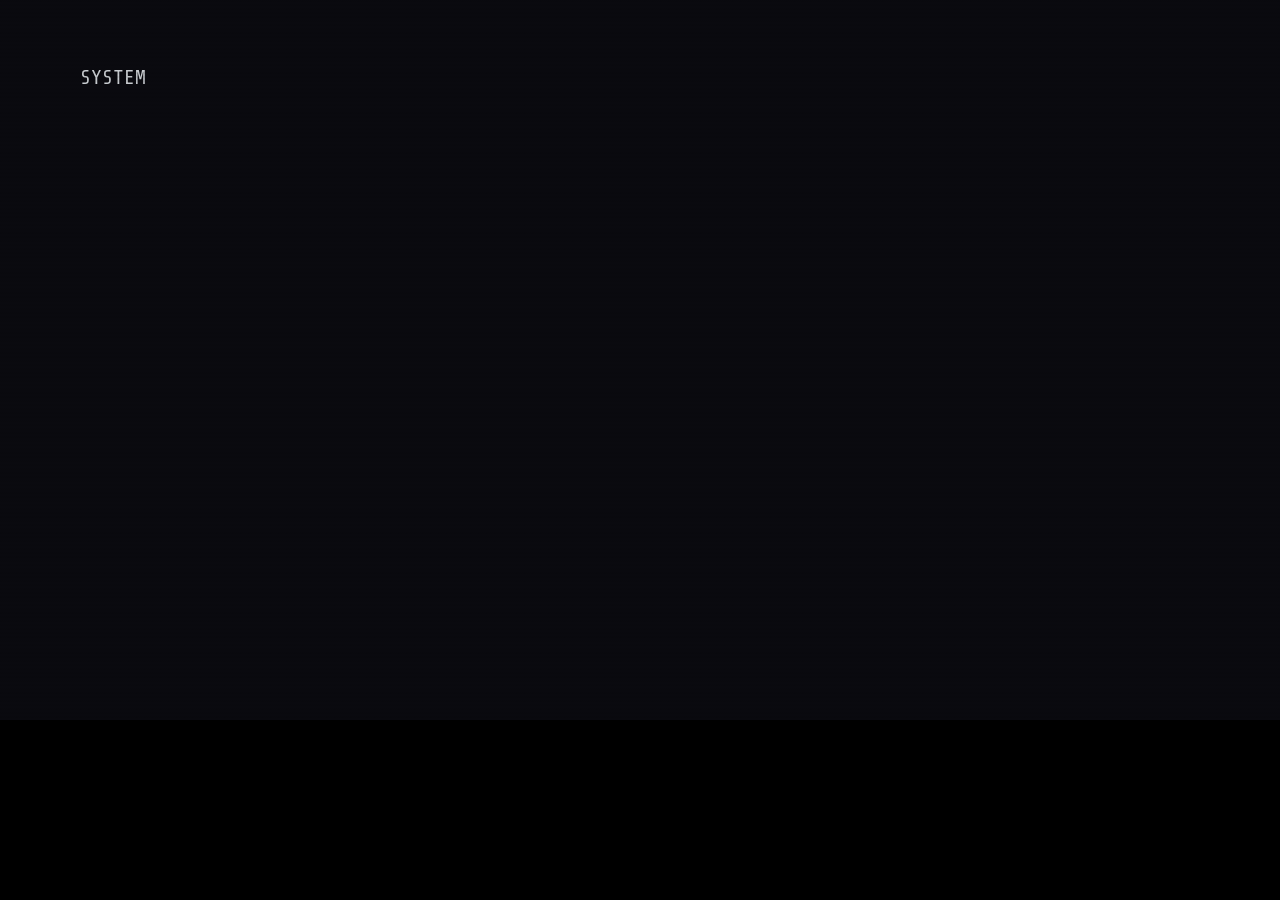
==== index.html @ 99700b4f "feat: implement SMOKING_PREVENTION.EXE interactive web application Build complete interactive smokin" ====
<!DOCTYPE html>
<html lang="ko">
<head>
    <meta charset="UTF-8">
    <meta name="viewport" content="width=device-width, initial-scale=1.0">
    <title>SMOKING_PREVENTION.EXE</title>
    <link rel="stylesheet" href="style.css">
</head>
<body>
    <div id="game-container">
        <div id="scanline"></div>

        <!-- BOOT SCENE -->
        <div id="scene-boot" class="scene">
            <div id="boot-log" class="terminal-text"></div>
        </div>

        <!-- TITLE SCENE -->
        <div id="scene-title" class="scene">
            <div id="title-content" class="center-content">
                <div id="title-main"></div>
                <div id="title-version"></div>
                <div id="title-prompt" class="blink-text"></div>
            </div>
        </div>

        <!-- INTRO SCENE -->
        <div id="scene-intro" class="scene">
            <div id="intro-hud" class="hud">
                <div class="hud-left">
                    <div class="hud-item">PLAYER: <span class="highlight">USER_01</span></div>
                    <div class="hud-item">STATUS: <span id="intro-status" class="status-normal">NORMAL</span></div>
                </div>
                <div class="hud-right">
                    <div class="hud-item">HEALTH</div>
                    <div class="progress-bar"><div id="intro-health" class="progress-fill" style="width:100%"></div><span class="progress-text">100%</span></div>
                </div>
            </div>
            <div id="intro-world" class="game-world">
                <div id="ground"></div>
                <div id="building-1" class="building"></div>
                <div id="building-2" class="building"></div>
                <div id="building-3" class="building"></div>
                <div id="player-character" class="character">
                    <div class="char-head"></div>
                    <div class="char-body"></div>
                    <div class="char-legs">
                        <div class="char-leg left"></div>
                        <div class="char-leg right"></div>
                    </div>
                </div>
            </div>
            <div id="intro-minimap" class="minimap">
                <div class="minimap-dot player-dot"></div>
                <div class="minimap-dot objective-dot"></div>
            </div>
        </div>

        <!-- ENCOUNTER SCENE -->
        <div id="scene-encounter" class="scene">
            <div id="encounter-hud" class="hud">
                <div class="hud-left">
                    <div class="hud-item">PLAYER: <span class="highlight">USER_01</span></div>
                    <div class="hud-item">STATUS: <span id="encounter-status" class="status-normal">NORMAL</span></div>
                </div>
                <div class="hud-right">
                    <div class="hud-item">HEALTH</div>
                    <div class="progress-bar"><div class="progress-fill" style="width:100%"></div><span class="progress-text">100%</span></div>
                </div>
            </div>
            <div id="encounter-world" class="game-world">
                <div id="ground-enc"></div>
                <div id="player-enc" class="character player-stopped">
                    <div class="char-head"></div>
                    <div class="char-body"></div>
                    <div class="char-legs">
                        <div class="char-leg left"></div>
                        <div class="char-leg right"></div>
                    </div>
                </div>
                <div id="npc-character" class="character npc">
                    <div class="char-head npc-head"></div>
                    <div class="char-body npc-body"></div>
                    <div class="char-legs">
                        <div class="char-leg left"></div>
                        <div class="char-leg right"></div>
                    </div>
                    <div id="npc-indicator" class="npc-indicator">!</div>
                </div>
            </div>
            <div id="dialogue-box" class="dialogue-box">
                <div class="dialogue-name">NPC</div>
                <div id="dialogue-text" class="dialogue-text"></div>
            </div>
        </div>

        <!-- CHOICE SCENE -->
        <div id="scene-choice" class="scene">
            <div id="choice-hud" class="hud">
                <div class="hud-left">
                    <div class="hud-item">PLAYER: <span class="highlight">USER_01</span></div>
                    <div class="hud-item">STATUS: <span class="status-normal">NORMAL</span></div>
                </div>
            </div>
            <div id="choice-content" class="center-content">
                <div id="choice-question" class="choice-question"></div>
                <div id="choice-options" class="choice-options">
                    <button id="choice-1" class="choice-btn" data-choice="1">[ 1 ] 거절한다</button>
                    <button id="choice-2" class="choice-btn" data-choice="2">[ 2 ] 받아본다</button>
                </div>
            </div>
        </div>

        <!-- BAD CHOICE SCENE -->
        <div id="scene-bad" class="scene">
            <div id="bad-hud" class="hud">
                <div class="hud-left">
                    <div class="hud-item">PLAYER: <span class="highlight">USER_01</span></div>
                    <div class="hud-item">STATUS: <span id="bad-status"></span></div>
                </div>
                <div class="hud-right">
                    <div class="stat-group">
                        <div class="hud-item">HEALTH</div>
                        <div class="progress-bar"><div id="bad-health" class="progress-fill" style="width:100%"></div><span id="bad-health-text" class="progress-text">100%</span></div>
                    </div>
                    <div class="stat-group">
                        <div class="hud-item">STAMINA</div>
                        <div class="progress-bar"><div id="bad-stamina" class="progress-fill" style="width:100%"></div><span id="bad-stamina-text" class="progress-text">100%</span></div>
                    </div>
                    <div class="stat-group">
                        <div class="hud-item">FOCUS</div>
                        <div class="progress-bar"><div id="bad-focus" class="progress-fill" style="width:100%"></div><span id="bad-focus-text" class="progress-text">100%</span></div>
                    </div>
                </div>
            </div>
            <div id="bad-content" class="center-content">
                <div id="bad-message"></div>
            </div>
        </div>

        <!-- ERROR SCENE -->
        <div id="scene-error" class="scene">
            <div id="error-content">
                <div id="error-messages"></div>
            </div>
        </div>

        <!-- GAME OVER SCENE -->
        <div id="scene-gameover" class="scene">
            <div id="gameover-content" class="center-content">
                <div id="gameover-title"></div>
                <div id="gameover-prompt"></div>
                <div id="gameover-options" class="choice-options">
                    <button id="restart-yes" class="choice-btn">[ YES ]</button>
                    <button id="restart-no" class="choice-btn">[ NO ]</button>
                </div>
            </div>
        </div>

        <!-- RESTART SCENE -->
        <div id="scene-restart" class="scene">
            <div id="restart-log" class="terminal-text"></div>
        </div>

        <!-- SECOND ENCOUNTER SCENE (reuses encounter layout) -->
        <div id="scene-encounter2" class="scene">
            <div id="encounter2-hud" class="hud">
                <div class="hud-left">
                    <div class="hud-item">PLAYER: <span class="highlight">USER_01</span></div>
                    <div class="hud-item">STATUS: <span class="status-normal">NORMAL</span></div>
                </div>
                <div class="hud-right">
                    <div class="hud-item">HEALTH</div>
                    <div class="progress-bar"><div class="progress-fill" style="width:100%"></div><span class="progress-text">100%</span></div>
                </div>
            </div>
            <div class="game-world">
                <div id="ground-enc2"></div>
                <div class="character player-stopped">
                    <div class="char-head"></div>
                    <div class="char-body"></div>
                    <div class="char-legs">
                        <div class="char-leg left"></div>
                        <div class="char-leg right"></div>
                    </div>
                </div>
                <div class="character npc">
                    <div class="char-head npc-head"></div>
                    <div class="char-body npc-body"></div>
                    <div class="char-legs">
                        <div class="char-leg left"></div>
                        <div class="char-leg right"></div>
                    </div>
                    <div class="npc-indicator">!</div>
                </div>
            </div>
            <div id="dialogue-box-2" class="dialogue-box">
                <div class="dialogue-name">NPC</div>
                <div id="dialogue-text-2" class="dialogue-text"></div>
            </div>
        </div>

        <!-- SECOND CHOICE SCENE -->
        <div id="scene-choice2" class="scene">
            <div class="hud">
                <div class="hud-left">
                    <div class="hud-item">PLAYER: <span class="highlight">USER_01</span></div>
                    <div class="hud-item">STATUS: <span class="status-normal">NORMAL</span></div>
                </div>
            </div>
            <div class="center-content">
                <div id="choice2-question" class="choice-question"></div>
                <div id="choice2-options" class="choice-options">
                    <button id="choice2-1" class="choice-btn" data-choice="1">[ 1 ] 거절한다</button>
                    <button id="choice2-2" class="choice-btn" data-choice="2">[ 2 ] 받아본다</button>
                </div>
            </div>
        </div>

        <!-- GOOD CHOICE SCENE -->
        <div id="scene-good" class="scene">
            <div id="good-hud" class="hud">
                <div class="hud-left">
                    <div class="hud-item">PLAYER: <span class="highlight">USER_01</span></div>
                    <div class="hud-item">STATUS: <span id="good-status" class="status-normal"></span></div>
                </div>
                <div class="hud-right">
                    <div class="stat-group">
                        <div class="hud-item">HEALTH</div>
                        <div class="progress-bar"><div id="good-health" class="progress-fill" style="width:100%"></div><span class="progress-text">100%</span></div>
                    </div>
                    <div class="stat-group">
                        <div class="hud-item">STAMINA</div>
                        <div class="progress-bar"><div id="good-stamina" class="progress-fill" style="width:100%"></div><span class="progress-text">100%</span></div>
                    </div>
                    <div class="stat-group">
                        <div class="hud-item">FOCUS</div>
                        <div class="progress-bar"><div id="good-focus" class="progress-fill" style="width:100%"></div><span class="progress-text">100%</span></div>
                    </div>
                </div>
            </div>
            <div id="good-content" class="center-content">
                <div id="good-message"></div>
            </div>
        </div>

        <!-- NORMAL SCENE -->
        <div id="scene-normal" class="scene">
            <div class="hud">
                <div class="hud-left">
                    <div class="hud-item">PLAYER: <span class="highlight">USER_01</span></div>
                    <div class="hud-item">STATUS: <span class="status-normal">NORMAL</span></div>
                </div>
                <div class="hud-right">
                    <div class="hud-item">HEALTH</div>
                    <div class="progress-bar"><div class="progress-fill" style="width:100%"></div><span class="progress-text">100%</span></div>
                </div>
            </div>
            <div id="normal-world" class="game-world">
                <div id="ground-normal"></div>
                <div class="building" style="left:15%; height:200px;"></div>
                <div class="building" style="left:55%; height:160px;"></div>
                <div class="building" style="left:80%; height:220px;"></div>
                <div class="character walking">
                    <div class="char-head"></div>
                    <div class="char-body"></div>
                    <div class="char-legs">
                        <div class="char-leg left"></div>
                        <div class="char-leg right"></div>
                    </div>
                </div>
            </div>
            <div id="normal-system" class="system-status-display">
                <span>SYSTEM STATUS</span>
                <span class="status-normal">NORMAL</span>
            </div>
        </div>

        <!-- FINAL MESSAGE SCENE -->
        <div id="scene-final" class="scene">
            <div id="final-content" class="center-content">
                <div id="final-msg-1" class="final-message"></div>
                <div id="final-msg-2" class="final-message"></div>
            </div>
        </div>

        <!-- END CARD SCENE -->
        <div id="scene-end" class="scene">
            <div id="end-content" class="center-content">
                <div id="end-title"></div>
                <div id="end-label"></div>
            </div>
        </div>
    </div>

    <script src="game.js"></script>
</body>
</html>
---- style.css ----
@import url('https://fonts.googleapis.com/css2?family=Share+Tech+Mono&family=Noto+Sans+KR:wght@400;700&display=swap');

* {
    margin: 0;
    padding: 0;
    box-sizing: border-box;
}

:root {
    --bg: #0a0a0f;
    --text: #c8ccd0;
    --text-dim: #5a5e66;
    --highlight: #e0e4e8;
    --accent: #4a9eff;
    --warning: #ff6b35;
    --error: #ff2244;
    --success: #22cc66;
    --mono: 'Share Tech Mono', 'Courier New', monospace;
    --sans: 'Noto Sans KR', 'Arial', sans-serif;
}

html, body {
    width: 100%;
    height: 100%;
    overflow: hidden;
    background: #000;
    font-family: var(--mono);
    color: var(--text);
}

#game-container {
    position: relative;
    width: 100vw;
    height: 100vh;
    max-width: 1920px;
    max-height: 1080px;
    margin: 0 auto;
    background: var(--bg);
    overflow: hidden;
    aspect-ratio: 16/9;
}

@media (min-aspect-ratio: 16/9) {
    #game-container {
        height: 100vh;
        width: calc(100vh * 16 / 9);
    }
}

@media (max-aspect-ratio: 16/9) {
    #game-container {
        width: 100vw;
        height: calc(100vw * 9 / 16);
    }
}

#scanline {
    position: absolute;
    top: 0;
    left: 0;
    width: 100%;
    height: 100%;
    background: repeating-linear-gradient(
        0deg,
        transparent,
        transparent 2px,
        rgba(0, 0, 0, 0.05) 2px,
        rgba(0, 0, 0, 0.05) 4px
    );
    pointer-events: none;
    z-index: 100;
}

.scene {
    position: absolute;
    top: 0;
    left: 0;
    width: 100%;
    height: 100%;
    display: none;
    background: var(--bg);
}

.scene.active {
    display: flex;
    flex-direction: column;
}

/* ===== TERMINAL TEXT ===== */

.terminal-text {
    padding: 60px 80px;
    font-size: 20px;
    line-height: 1.8;
    white-space: pre-wrap;
}

.terminal-text .line {
    opacity: 0;
    animation: fadeInLine 0.3s ease forwards;
}

@keyframes fadeInLine {
    from { opacity: 0; transform: translateY(4px); }
    to { opacity: 1; transform: translateY(0); }
}

.cursor {
    display: inline-block;
    width: 10px;
    height: 20px;
    background: var(--text);
    animation: blink 0.6s step-end infinite;
    vertical-align: middle;
    margin-left: 2px;
}

@keyframes blink {
    0%, 100% { opacity: 1; }
    50% { opacity: 0; }
}

/* ===== PROGRESS BAR (boot) ===== */

.boot-progress {
    display: inline-block;
    color: var(--accent);
    letter-spacing: 1px;
}

/* ===== CENTER CONTENT ===== */

.center-content {
    flex: 1;
    display: flex;
    flex-direction: column;
    align-items: center;
    justify-content: center;
    text-align: center;
    padding: 40px;
}

/* ===== TITLE SCENE ===== */

#title-main {
    font-size: 72px;
    font-weight: bold;
    letter-spacing: 8px;
    line-height: 1.2;
    color: var(--highlight);
    text-shadow: 0 0 30px rgba(74, 158, 255, 0.3);
}

#title-version {
    font-size: 18px;
    color: var(--text-dim);
    margin-top: 24px;
    letter-spacing: 4px;
    opacity: 0;
}

#title-prompt {
    font-size: 22px;
    margin-top: 60px;
    color: var(--text);
    letter-spacing: 3px;
    opacity: 0;
}

.blink-text {
    animation: blinkText 1.2s step-end infinite;
}

@keyframes blinkText {
    0%, 100% { opacity: 1; }
    50% { opacity: 0; }
}

/* ===== HUD ===== */

.hud {
    display: flex;
    justify-content: space-between;
    align-items: flex-start;
    padding: 24px 40px;
    font-size: 16px;
    letter-spacing: 2px;
    border-bottom: 1px solid rgba(200, 204, 208, 0.1);
    z-index: 10;
}

.hud-left {
    display: flex;
    flex-direction: column;
    gap: 8px;
}

.hud-right {
    display: flex;
    flex-direction: column;
    gap: 8px;
    align-items: flex-end;
}

.hud-item {
    font-size: 14px;
    color: var(--text-dim);
}

.highlight {
    color: var(--highlight);
}

.status-normal {
    color: var(--success);
}

.status-unstable {
    color: var(--warning);
}

.status-critical {
    color: var(--error);
}

/* ===== PROGRESS BARS ===== */

.progress-bar {
    width: 200px;
    height: 16px;
    background: rgba(200, 204, 208, 0.1);
    border: 1px solid rgba(200, 204, 208, 0.2);
    position: relative;
    display: flex;
    align-items: center;
}

.progress-fill {
    height: 100%;
    background: var(--success);
    transition: width 1.5s ease, background 0.5s ease;
}

.progress-fill.warning {
    background: var(--warning);
}

.progress-fill.critical {
    background: var(--error);
}

.progress-text {
    position: absolute;
    right: 8px;
    font-size: 11px;
    color: var(--highlight);
    letter-spacing: 1px;
}

.stat-group {
    margin-bottom: 4px;
}

/* ===== GAME WORLD ===== */

.game-world {
    flex: 1;
    position: relative;
    overflow: hidden;
    background: linear-gradient(180deg, #0d1117 0%, #161b22 60%, #1a2030 100%);
}

#ground, #ground-enc, #ground-enc2, #ground-normal {
    position: absolute;
    bottom: 0;
    left: 0;
    width: 100%;
    height: 120px;
    background: linear-gradient(180deg, #1a2233 0%, #141c28 100%);
    border-top: 2px solid rgba(74, 158, 255, 0.15);
}

.building {
    position: absolute;
    bottom: 120px;
    width: 120px;
    height: 180px;
    background: #12161e;
    border: 1px solid rgba(74, 158, 255, 0.1);
}

#building-1 { left: 10%; height: 200px; }
#building-2 { left: 40%; height: 150px; width: 160px; }
#building-3 { left: 75%; height: 240px; width: 100px; }

.building::before {
    content: '';
    position: absolute;
    top: 20px;
    left: 15px;
    width: 20px;
    height: 14px;
    background: rgba(74, 158, 255, 0.15);
    box-shadow:
        30px 0 0 rgba(74, 158, 255, 0.1),
        0 30px 0 rgba(74, 158, 255, 0.08),
        30px 30px 0 rgba(74, 158, 255, 0.12),
        0 60px 0 rgba(74, 158, 255, 0.06),
        30px 60px 0 rgba(74, 158, 255, 0.1);
}

/* ===== CHARACTER ===== */

.character {
    position: absolute;
    bottom: 130px;
    display: flex;
    flex-direction: column;
    align-items: center;
}

#player-character {
    left: 15%;
    z-index: 5;
}

#player-enc, .player-stopped {
    left: 35%;
    z-index: 5;
}

.char-head {
    width: 20px;
    height: 20px;
    background: var(--accent);
    border-radius: 4px;
}

.char-body {
    width: 16px;
    height: 24px;
    background: var(--accent);
    margin-top: 2px;
    border-radius: 2px;
}

.char-legs {
    display: flex;
    gap: 4px;
    margin-top: 2px;
}

.char-leg {
    width: 6px;
    height: 16px;
    background: var(--accent);
    border-radius: 1px;
}

.npc {
    left: 55%;
    z-index: 5;
}

.npc-head {
    background: var(--warning) !important;
}

.npc-body {
    background: var(--warning) !important;
}

.npc .char-leg {
    background: var(--warning);
}

.npc-indicator {
    position: absolute;
    top: -30px;
    left: 50%;
    transform: translateX(-50%);
    font-size: 24px;
    color: var(--warning);
    font-weight: bold;
    animation: bounce 0.8s ease infinite;
}

@keyframes bounce {
    0%, 100% { transform: translateX(-50%) translateY(0); }
    50% { transform: translateX(-50%) translateY(-8px); }
}

.walking {
    animation: walk 0.6s step-end infinite;
}

@keyframes walk {
    0%, 100% { transform: translateY(0); }
    25% { transform: translateY(-3px); }
    75% { transform: translateY(-3px); }
}

.walking .char-leg.left {
    animation: legMove 0.4s ease infinite alternate;
}

.walking .char-leg.right {
    animation: legMove 0.4s ease infinite alternate-reverse;
}

@keyframes legMove {
    0% { transform: rotate(-15deg); }
    100% { transform: rotate(15deg); }
}

/* ===== MINIMAP ===== */

.minimap {
    position: absolute;
    bottom: 30px;
    right: 40px;
    width: 120px;
    height: 80px;
    border: 1px solid rgba(74, 158, 255, 0.2);
    background: rgba(10, 10, 15, 0.8);
    z-index: 10;
}

.minimap-dot {
    position: absolute;
    width: 6px;
    height: 6px;
    border-radius: 50%;
}

.player-dot {
    background: var(--accent);
    bottom: 20px;
    left: 20px;
    animation: moveDot 4s ease-in-out infinite;
}

@keyframes moveDot {
    0% { left: 20px; }
    100% { left: 80px; }
}

.objective-dot {
    background: var(--warning);
    bottom: 20px;
    right: 20px;
    animation: pulseDot 1.5s ease infinite;
}

@keyframes pulseDot {
    0%, 100% { opacity: 1; transform: scale(1); }
    50% { opacity: 0.5; transform: scale(1.5); }
}

/* ===== DIALOGUE ===== */

.dialogue-box {
    position: absolute;
    bottom: 30px;
    left: 50%;
    transform: translateX(-50%);
    width: 70%;
    background: rgba(10, 10, 15, 0.92);
    border: 1px solid rgba(200, 204, 208, 0.2);
    padding: 24px 32px;
    font-size: 20px;
    z-index: 20;
    opacity: 0;
    transition: opacity 0.4s ease;
}

.dialogue-box.visible {
    opacity: 1;
}

.dialogue-name {
    font-size: 14px;
    color: var(--warning);
    margin-bottom: 10px;
    letter-spacing: 3px;
}

.dialogue-text {
    color: var(--highlight);
    line-height: 1.6;
    min-height: 28px;
}

/* ===== CHOICE ===== */

.choice-question {
    font-size: 32px;
    color: var(--highlight);
    margin-bottom: 50px;
    letter-spacing: 4px;
    opacity: 0;
}

.choice-options {
    display: flex;
    gap: 40px;
    opacity: 0;
}

.choice-btn {
    font-family: var(--mono);
    font-size: 22px;
    color: var(--text);
    background: transparent;
    border: 1px solid rgba(200, 204, 208, 0.3);
    padding: 16px 40px;
    cursor: pointer;
    letter-spacing: 2px;
    transition: all 0.3s ease;
}

.choice-btn:hover {
    border-color: var(--accent);
    color: var(--highlight);
    background: rgba(74, 158, 255, 0.08);
    box-shadow: 0 0 20px rgba(74, 158, 255, 0.1);
}

.choice-btn.selected {
    border-color: var(--accent);
    color: var(--accent);
    background: rgba(74, 158, 255, 0.15);
    box-shadow: 0 0 30px rgba(74, 158, 255, 0.2);
}

/* ===== BAD RESULT ===== */

#bad-message {
    font-size: 28px;
    letter-spacing: 4px;
    color: var(--warning);
}

/* ===== ERROR SCENE ===== */

#error-content {
    position: relative;
    width: 100%;
    height: 100%;
    background: var(--bg);
    overflow: hidden;
}

#error-messages {
    padding: 60px;
    font-size: 20px;
}

.error-line {
    margin-bottom: 12px;
    opacity: 0;
    animation: fadeInLine 0.2s ease forwards;
}

.error-line.warning {
    color: var(--warning);
}

.error-line.error {
    color: var(--error);
}

.error-line.critical {
    color: var(--error);
    font-size: 28px;
    font-weight: bold;
    letter-spacing: 3px;
}

/* ===== GLITCH ===== */

.glitch {
    animation: glitch 0.15s ease infinite;
}

@keyframes glitch {
    0% { transform: translate(0); filter: none; }
    20% { transform: translate(-3px, 2px); filter: hue-rotate(90deg); }
    40% { transform: translate(3px, -2px); clip-path: inset(20% 0 40% 0); }
    60% { transform: translate(-2px, -1px); filter: hue-rotate(-60deg); }
    80% { transform: translate(2px, 3px); clip-path: inset(60% 0 10% 0); }
    100% { transform: translate(0); filter: none; }
}

.screen-shake {
    animation: shake 0.3s ease;
}

@keyframes shake {
    0%, 100% { transform: translate(0); }
    10% { transform: translate(-8px, 4px); }
    20% { transform: translate(6px, -6px); }
    30% { transform: translate(-4px, 2px); }
    40% { transform: translate(8px, -4px); }
    50% { transform: translate(-6px, 6px); }
    60% { transform: translate(4px, -2px); }
    70% { transform: translate(-2px, 4px); }
    80% { transform: translate(6px, -6px); }
    90% { transform: translate(-4px, 2px); }
}

.screen-flash {
    animation: flash 0.15s ease;
}

@keyframes flash {
    0% { background: var(--bg); }
    50% { background: rgba(255, 34, 68, 0.15); }
    100% { background: var(--bg); }
}

.noise-overlay {
    position: absolute;
    top: 0;
    left: 0;
    width: 100%;
    height: 100%;
    background-image: url("data:image/svg+xml,%3Csvg viewBox='0 0 256 256' xmlns='http://www.w3.org/2000/svg'%3E%3Cfilter id='noise'%3E%3CfeTurbulence type='fractalNoise' baseFrequency='0.9' numOctaves='4' stitchTiles='stitch'/%3E%3C/filter%3E%3Crect width='100%25' height='100%25' filter='url(%23noise)' opacity='0.08'/%3E%3C/svg%3E");
    pointer-events: none;
    z-index: 50;
    opacity: 0;
    transition: opacity 0.3s;
}

.noise-overlay.visible {
    opacity: 1;
}

/* ===== GAME OVER ===== */

#gameover-title {
    font-size: 64px;
    color: var(--error);
    letter-spacing: 12px;
    text-shadow: 0 0 40px rgba(255, 34, 68, 0.4);
    opacity: 0;
}

#gameover-prompt {
    font-size: 24px;
    color: var(--text);
    margin-top: 40px;
    letter-spacing: 4px;
    opacity: 0;
}

#gameover-options {
    margin-top: 30px;
}

#gameover-options .choice-btn {
    font-size: 20px;
}

/* ===== GOOD RESULT ===== */

#good-message {
    font-size: 28px;
    letter-spacing: 4px;
    color: var(--success);
}

/* ===== SYSTEM STATUS DISPLAY ===== */

.system-status-display {
    position: absolute;
    bottom: 30px;
    left: 50%;
    transform: translateX(-50%);
    display: flex;
    gap: 16px;
    font-size: 16px;
    letter-spacing: 3px;
    padding: 12px 32px;
    border: 1px solid rgba(34, 204, 102, 0.2);
    background: rgba(10, 10, 15, 0.8);
    z-index: 10;
}

/* ===== FINAL MESSAGE ===== */

#scene-final {
    background: #000;
}

.final-message {
    font-family: var(--sans);
    font-size: 36px;
    color: var(--highlight);
    line-height: 1.8;
    opacity: 0;
    letter-spacing: 2px;
}

/* ===== END CARD ===== */

#scene-end {
    background: #000;
}

#end-title {
    font-size: 32px;
    color: var(--text-dim);
    letter-spacing: 6px;
    opacity: 0;
}

#end-label {
    font-size: 48px;
    color: var(--highlight);
    letter-spacing: 8px;
    margin-top: 20px;
    opacity: 0;
}

/* ===== FADE TRANSITIONS ===== */

.fade-in {
    animation: fadeIn 0.8s ease forwards;
}

.fade-out {
    animation: fadeOut 0.8s ease forwards;
}

.fade-in-slow {
    animation: fadeIn 2s ease forwards;
}

.fade-out-slow {
    animation: fadeOut 2s ease forwards;
}

@keyframes fadeIn {
    from { opacity: 0; }
    to { opacity: 1; }
}

@keyframes fadeOut {
    from { opacity: 1; }
    to { opacity: 0; }
}

/* ===== TYPING CURSOR ===== */

.typing-cursor::after {
    content: '█';
    animation: blink 0.6s step-end infinite;
    color: var(--text);
}

/* ===== ERROR POPUP ===== */

.error-popup {
    position: absolute;
    background: rgba(20, 10, 15, 0.95);
    border: 1px solid var(--error);
    padding: 16px 24px;
    font-size: 14px;
    color: var(--error);
    letter-spacing: 1px;
    z-index: 30;
    animation: popIn 0.2s ease;
}

@keyframes popIn {
    from { transform: scale(0.8); opacity: 0; }
    to { transform: scale(1); opacity: 1; }
}

/* ===== DISTORTED TEXT ===== */

.text-distort {
    animation: textDistort 0.3s ease infinite;
}

@keyframes textDistort {
    0% { letter-spacing: 2px; }
    25% { letter-spacing: 6px; transform: skewX(-2deg); }
    50% { letter-spacing: 1px; transform: skewX(1deg); }
    75% { letter-spacing: 4px; transform: skewX(-1deg); }
    100% { letter-spacing: 2px; }
}

/* ===== FULLSCREEN OVERLAY ===== */

.fullscreen-black {
    position: absolute;
    top: 0;
    left: 0;
    width: 100%;
    height: 100%;
    background: #000;
    z-index: 90;
    pointer-events: none;
}
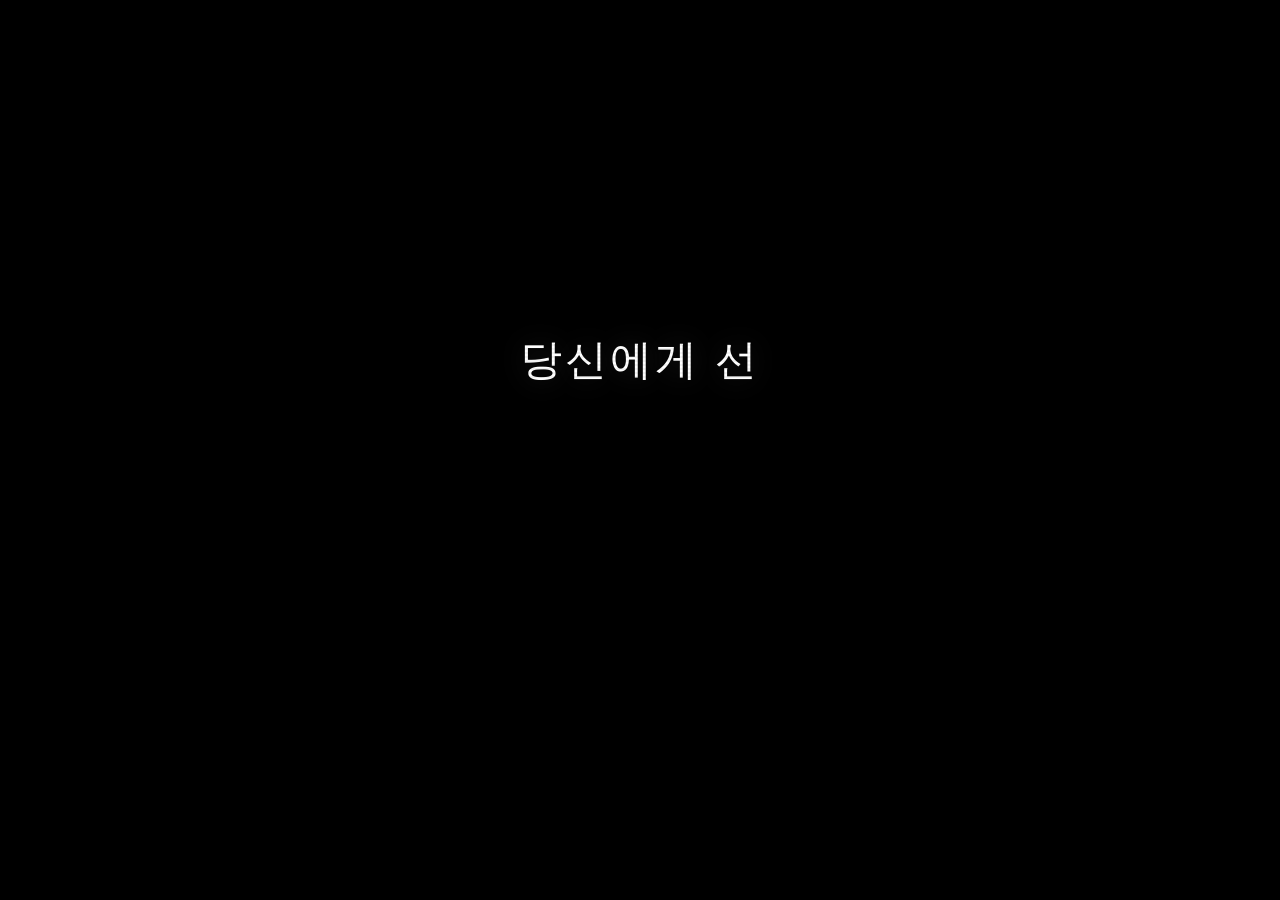
==== commit dc559a98: "Compress game to ~1:15 for UCC competition per feedback - Add hook scene: "당신에게 선택권이 주어진다면?" (0-5s) " ====
--- a/index.html
+++ b/index.html
@@ -10,50 +10,16 @@
     <div id="game-container">
         <div id="scanline"></div>
 
+        <!-- HOOK SCENE -->
+        <div id="scene-hook" class="scene">
+            <div id="hook-content" class="center-content">
+                <div id="hook-text" class="hook-text"></div>
+            </div>
+        </div>
+
         <!-- BOOT SCENE -->
         <div id="scene-boot" class="scene">
             <div id="boot-log" class="terminal-text"></div>
-        </div>
-
-        <!-- TITLE SCENE -->
-        <div id="scene-title" class="scene">
-            <div id="title-content" class="center-content">
-                <div id="title-main"></div>
-                <div id="title-version"></div>
-                <div id="title-prompt" class="blink-text"></div>
-            </div>
-        </div>
-
-        <!-- INTRO SCENE -->
-        <div id="scene-intro" class="scene">
-            <div id="intro-hud" class="hud">
-                <div class="hud-left">
-                    <div class="hud-item">PLAYER: <span class="highlight">USER_01</span></div>
-                    <div class="hud-item">STATUS: <span id="intro-status" class="status-normal">NORMAL</span></div>
-                </div>
-                <div class="hud-right">
-                    <div class="hud-item">HEALTH</div>
-                    <div class="progress-bar"><div id="intro-health" class="progress-fill" style="width:100%"></div><span class="progress-text">100%</span></div>
-                </div>
-            </div>
-            <div id="intro-world" class="game-world">
-                <div id="ground"></div>
-                <div id="building-1" class="building"></div>
-                <div id="building-2" class="building"></div>
-                <div id="building-3" class="building"></div>
-                <div id="player-character" class="character">
-                    <div class="char-head"></div>
-                    <div class="char-body"></div>
-                    <div class="char-legs">
-                        <div class="char-leg left"></div>
-                        <div class="char-leg right"></div>
-                    </div>
-                </div>
-            </div>
-            <div id="intro-minimap" class="minimap">
-                <div class="minimap-dot player-dot"></div>
-                <div class="minimap-dot objective-dot"></div>
-            </div>
         </div>
 
         <!-- ENCOUNTER SCENE -->
@@ -62,6 +28,9 @@
                 <div class="hud-left">
                     <div class="hud-item">PLAYER: <span class="highlight">USER_01</span></div>
                     <div class="hud-item">STATUS: <span id="encounter-status" class="status-normal">NORMAL</span></div>
+                </div>
+                <div class="hud-center">
+                    <div class="location-label">학교 뒤편</div>
                 </div>
                 <div class="hud-right">
                     <div class="hud-item">HEALTH</div>
@@ -87,7 +56,9 @@
                     </div>
                     <div id="npc-indicator" class="npc-indicator">!</div>
                 </div>
+                <div id="smoke-particles" class="smoke-particles"></div>
             </div>
+            <div id="system-alert" class="system-alert"></div>
             <div id="dialogue-box" class="dialogue-box">
                 <div class="dialogue-name">NPC</div>
                 <div id="dialogue-text" class="dialogue-text"></div>
@@ -101,8 +72,12 @@
                     <div class="hud-item">PLAYER: <span class="highlight">USER_01</span></div>
                     <div class="hud-item">STATUS: <span class="status-normal">NORMAL</span></div>
                 </div>
+                <div class="hud-center">
+                    <div class="alert-badge">⚠ 흡연 권유 감지</div>
+                </div>
             </div>
             <div id="choice-content" class="center-content">
+                <div id="choice-context" class="choice-context"></div>
                 <div id="choice-question" class="choice-question"></div>
                 <div id="choice-options" class="choice-options">
                     <button id="choice-1" class="choice-btn" data-choice="1">[ 1 ] 거절한다</button>
@@ -120,21 +95,22 @@
                 </div>
                 <div class="hud-right">
                     <div class="stat-group">
-                        <div class="hud-item">HEALTH</div>
+                        <div class="hud-item" id="bad-health-label">폐활량</div>
                         <div class="progress-bar"><div id="bad-health" class="progress-fill" style="width:100%"></div><span id="bad-health-text" class="progress-text">100%</span></div>
                     </div>
                     <div class="stat-group">
-                        <div class="hud-item">STAMINA</div>
+                        <div class="hud-item" id="bad-stamina-label">체력</div>
                         <div class="progress-bar"><div id="bad-stamina" class="progress-fill" style="width:100%"></div><span id="bad-stamina-text" class="progress-text">100%</span></div>
                     </div>
                     <div class="stat-group">
-                        <div class="hud-item">FOCUS</div>
+                        <div class="hud-item" id="bad-focus-label">집중력</div>
                         <div class="progress-bar"><div id="bad-focus" class="progress-fill" style="width:100%"></div><span id="bad-focus-text" class="progress-text">100%</span></div>
                     </div>
                 </div>
             </div>
             <div id="bad-content" class="center-content">
                 <div id="bad-message"></div>
+                <div id="bad-submessage" class="bad-submessage"></div>
             </div>
         </div>
 
@@ -149,146 +125,23 @@
         <div id="scene-gameover" class="scene">
             <div id="gameover-content" class="center-content">
                 <div id="gameover-title"></div>
-                <div id="gameover-prompt"></div>
-                <div id="gameover-options" class="choice-options">
-                    <button id="restart-yes" class="choice-btn">[ YES ]</button>
-                    <button id="restart-no" class="choice-btn">[ NO ]</button>
-                </div>
+                <div id="gameover-cause" class="gameover-cause"></div>
             </div>
         </div>
 
-        <!-- RESTART SCENE -->
-        <div id="scene-restart" class="scene">
-            <div id="restart-log" class="terminal-text"></div>
-        </div>
-
-        <!-- SECOND ENCOUNTER SCENE (reuses encounter layout) -->
-        <div id="scene-encounter2" class="scene">
-            <div id="encounter2-hud" class="hud">
-                <div class="hud-left">
-                    <div class="hud-item">PLAYER: <span class="highlight">USER_01</span></div>
-                    <div class="hud-item">STATUS: <span class="status-normal">NORMAL</span></div>
-                </div>
-                <div class="hud-right">
-                    <div class="hud-item">HEALTH</div>
-                    <div class="progress-bar"><div class="progress-fill" style="width:100%"></div><span class="progress-text">100%</span></div>
-                </div>
-            </div>
-            <div class="game-world">
-                <div id="ground-enc2"></div>
-                <div class="character player-stopped">
-                    <div class="char-head"></div>
-                    <div class="char-body"></div>
-                    <div class="char-legs">
-                        <div class="char-leg left"></div>
-                        <div class="char-leg right"></div>
-                    </div>
-                </div>
-                <div class="character npc">
-                    <div class="char-head npc-head"></div>
-                    <div class="char-body npc-body"></div>
-                    <div class="char-legs">
-                        <div class="char-leg left"></div>
-                        <div class="char-leg right"></div>
-                    </div>
-                    <div class="npc-indicator">!</div>
-                </div>
-            </div>
-            <div id="dialogue-box-2" class="dialogue-box">
-                <div class="dialogue-name">NPC</div>
-                <div id="dialogue-text-2" class="dialogue-text"></div>
-            </div>
-        </div>
-
-        <!-- SECOND CHOICE SCENE -->
-        <div id="scene-choice2" class="scene">
-            <div class="hud">
-                <div class="hud-left">
-                    <div class="hud-item">PLAYER: <span class="highlight">USER_01</span></div>
-                    <div class="hud-item">STATUS: <span class="status-normal">NORMAL</span></div>
-                </div>
-            </div>
-            <div class="center-content">
-                <div id="choice2-question" class="choice-question"></div>
-                <div id="choice2-options" class="choice-options">
-                    <button id="choice2-1" class="choice-btn" data-choice="1">[ 1 ] 거절한다</button>
-                    <button id="choice2-2" class="choice-btn" data-choice="2">[ 2 ] 받아본다</button>
-                </div>
-            </div>
-        </div>
-
-        <!-- GOOD CHOICE SCENE -->
-        <div id="scene-good" class="scene">
-            <div id="good-hud" class="hud">
-                <div class="hud-left">
-                    <div class="hud-item">PLAYER: <span class="highlight">USER_01</span></div>
-                    <div class="hud-item">STATUS: <span id="good-status" class="status-normal"></span></div>
-                </div>
-                <div class="hud-right">
-                    <div class="stat-group">
-                        <div class="hud-item">HEALTH</div>
-                        <div class="progress-bar"><div id="good-health" class="progress-fill" style="width:100%"></div><span class="progress-text">100%</span></div>
-                    </div>
-                    <div class="stat-group">
-                        <div class="hud-item">STAMINA</div>
-                        <div class="progress-bar"><div id="good-stamina" class="progress-fill" style="width:100%"></div><span class="progress-text">100%</span></div>
-                    </div>
-                    <div class="stat-group">
-                        <div class="hud-item">FOCUS</div>
-                        <div class="progress-bar"><div id="good-focus" class="progress-fill" style="width:100%"></div><span class="progress-text">100%</span></div>
-                    </div>
-                </div>
-            </div>
-            <div id="good-content" class="center-content">
-                <div id="good-message"></div>
-            </div>
-        </div>
-
-        <!-- NORMAL SCENE -->
-        <div id="scene-normal" class="scene">
-            <div class="hud">
-                <div class="hud-left">
-                    <div class="hud-item">PLAYER: <span class="highlight">USER_01</span></div>
-                    <div class="hud-item">STATUS: <span class="status-normal">NORMAL</span></div>
-                </div>
-                <div class="hud-right">
-                    <div class="hud-item">HEALTH</div>
-                    <div class="progress-bar"><div class="progress-fill" style="width:100%"></div><span class="progress-text">100%</span></div>
-                </div>
-            </div>
-            <div id="normal-world" class="game-world">
-                <div id="ground-normal"></div>
-                <div class="building" style="left:15%; height:200px;"></div>
-                <div class="building" style="left:55%; height:160px;"></div>
-                <div class="building" style="left:80%; height:220px;"></div>
-                <div class="character walking">
-                    <div class="char-head"></div>
-                    <div class="char-body"></div>
-                    <div class="char-legs">
-                        <div class="char-leg left"></div>
-                        <div class="char-leg right"></div>
-                    </div>
-                </div>
-            </div>
-            <div id="normal-system" class="system-status-display">
-                <span>SYSTEM STATUS</span>
-                <span class="status-normal">NORMAL</span>
+        <!-- REALITY SCENE -->
+        <div id="scene-reality" class="scene">
+            <div id="reality-content" class="center-content">
+                <div id="reality-msg-1" class="reality-message"></div>
+                <div id="reality-msg-2" class="reality-message reality-message-strong"></div>
             </div>
         </div>
 
         <!-- FINAL MESSAGE SCENE -->
         <div id="scene-final" class="scene">
             <div id="final-content" class="center-content">
-                <div id="final-msg-1" class="final-message"></div>
-                <div id="final-msg-2" class="final-message"></div>
-            </div>
-        </div>
-
-        <!-- END CARD SCENE -->
-        <div id="scene-end" class="scene">
-            <div id="end-content" class="center-content">
-                <div id="end-title"></div>
-                <div id="end-label"></div>
+                <div id="final-msg" class="final-message"></div>
+                <div id="final-label" class="final-label"></div>
             </div>
         </div>
     </div>
--- a/style.css
+++ b/style.css
@@ -1,4 +1,4 @@
-@import url('https://fonts.googleapis.com/css2?family=Share+Tech+Mono&family=Noto+Sans+KR:wght@400;700&display=swap');
+@import url('https://fonts.googleapis.com/css2?family=Share+Tech+Mono&family=Noto+Sans+KR:wght@400;700;900&display=swap');
 
 * {
     margin: 0;
@@ -15,6 +15,7 @@
     --warning: #ff6b35;
     --error: #ff2244;
     --success: #22cc66;
+    --smoke: #8b6914;
     --mono: 'Share Tech Mono', 'Courier New', monospace;
     --sans: 'Noto Sans KR', 'Arial', sans-serif;
 }
@@ -120,8 +121,6 @@
     50% { opacity: 0; }
 }
 
-/* ===== PROGRESS BAR (boot) ===== */
-
 .boot-progress {
     display: inline-block;
     color: var(--accent);
@@ -141,6 +140,15 @@
 }
 
 /* ===== TITLE SCENE ===== */
+
+#title-sub-top {
+    font-family: var(--sans);
+    font-size: 20px;
+    color: var(--text-dim);
+    letter-spacing: 8px;
+    margin-bottom: 20px;
+    opacity: 0;
+}
 
 #title-main {
     font-size: 72px;
@@ -193,6 +201,14 @@
     display: flex;
     flex-direction: column;
     gap: 8px;
+    min-width: 220px;
+}
+
+.hud-center {
+    display: flex;
+    align-items: center;
+    justify-content: center;
+    flex: 1;
 }
 
 .hud-right {
@@ -200,6 +216,7 @@
     flex-direction: column;
     gap: 8px;
     align-items: flex-end;
+    min-width: 220px;
 }
 
 .hud-item {
@@ -221,6 +238,92 @@
 
 .status-critical {
     color: var(--error);
+}
+
+/* ===== LOCATION LABEL ===== */
+
+.location-label {
+    font-size: 16px;
+    color: var(--text-dim);
+    letter-spacing: 4px;
+    padding: 4px 16px;
+    border: 1px solid rgba(200, 204, 208, 0.15);
+    background: rgba(200, 204, 208, 0.03);
+}
+
+/* ===== ALERT BADGE ===== */
+
+.alert-badge {
+    font-family: var(--sans);
+    font-size: 16px;
+    color: var(--warning);
+    letter-spacing: 2px;
+    padding: 6px 20px;
+    border: 1px solid rgba(255, 107, 53, 0.4);
+    background: rgba(255, 107, 53, 0.08);
+    animation: alertPulse 1.5s ease infinite;
+}
+
+@keyframes alertPulse {
+    0%, 100% { border-color: rgba(255, 107, 53, 0.4); }
+    50% { border-color: rgba(255, 107, 53, 0.8); box-shadow: 0 0 15px rgba(255, 107, 53, 0.15); }
+}
+
+/* ===== OBJECTIVE BOX ===== */
+
+.objective-box {
+    position: absolute;
+    top: 90px;
+    left: 40px;
+    padding: 12px 20px;
+    border: 1px solid rgba(74, 158, 255, 0.2);
+    background: rgba(10, 10, 15, 0.85);
+    z-index: 10;
+    opacity: 0;
+    transition: opacity 0.6s ease;
+}
+
+.objective-box.visible {
+    opacity: 1;
+}
+
+.objective-label {
+    font-size: 11px;
+    color: var(--accent);
+    letter-spacing: 3px;
+    margin-bottom: 6px;
+}
+
+.objective-text {
+    font-family: var(--sans);
+    font-size: 15px;
+    color: var(--highlight);
+    letter-spacing: 1px;
+}
+
+/* ===== SYSTEM ALERT ===== */
+
+.system-alert {
+    position: absolute;
+    top: 90px;
+    left: 50%;
+    transform: translateX(-50%);
+    padding: 10px 28px;
+    font-family: var(--sans);
+    font-size: 18px;
+    letter-spacing: 2px;
+    z-index: 20;
+    opacity: 0;
+    transition: opacity 0.4s ease;
+    text-align: center;
+}
+
+.system-alert.warning-alert {
+    color: var(--warning);
+    border: 1px solid rgba(255, 107, 53, 0.5);
+    background: rgba(255, 107, 53, 0.08);
+    opacity: 1;
+    animation: alertPulse 1s ease infinite;
 }
 
 /* ===== PROGRESS BARS ===== */
@@ -289,9 +392,9 @@
     border: 1px solid rgba(74, 158, 255, 0.1);
 }
 
-#building-1 { left: 10%; height: 200px; }
-#building-2 { left: 40%; height: 150px; width: 160px; }
-#building-3 { left: 75%; height: 240px; width: 100px; }
+#building-1 { left: 10%; height: 200px; width: 180px; }
+#building-2 { left: 45%; height: 150px; width: 160px; }
+#building-3 { left: 78%; height: 240px; width: 100px; }
 
 .building::before {
     content: '';
@@ -303,10 +406,25 @@
     background: rgba(74, 158, 255, 0.15);
     box-shadow:
         30px 0 0 rgba(74, 158, 255, 0.1),
+        60px 0 0 rgba(74, 158, 255, 0.08),
         0 30px 0 rgba(74, 158, 255, 0.08),
         30px 30px 0 rgba(74, 158, 255, 0.12),
+        60px 30px 0 rgba(74, 158, 255, 0.06),
         0 60px 0 rgba(74, 158, 255, 0.06),
-        30px 60px 0 rgba(74, 158, 255, 0.1);
+        30px 60px 0 rgba(74, 158, 255, 0.1),
+        60px 60px 0 rgba(74, 158, 255, 0.08);
+}
+
+.building-label {
+    position: absolute;
+    top: -24px;
+    left: 50%;
+    transform: translateX(-50%);
+    font-family: var(--sans);
+    font-size: 12px;
+    color: var(--text-dim);
+    letter-spacing: 2px;
+    white-space: nowrap;
 }
 
 /* ===== CHARACTER ===== */
@@ -413,6 +531,42 @@
     100% { transform: rotate(15deg); }
 }
 
+/* ===== SMOKE PARTICLES ===== */
+
+.smoke-particles {
+    position: absolute;
+    bottom: 170px;
+    left: 57%;
+    width: 60px;
+    height: 100px;
+    z-index: 4;
+    opacity: 0;
+    transition: opacity 0.5s;
+}
+
+.smoke-particles.visible {
+    opacity: 1;
+}
+
+.smoke-particle {
+    position: absolute;
+    width: 8px;
+    height: 8px;
+    background: rgba(160, 160, 160, 0.25);
+    border-radius: 50%;
+    animation: smokeRise 2.5s ease-out infinite;
+}
+
+.smoke-particle:nth-child(2) { left: 15px; animation-delay: 0.5s; }
+.smoke-particle:nth-child(3) { left: 8px; animation-delay: 1s; width: 6px; height: 6px; }
+.smoke-particle:nth-child(4) { left: 20px; animation-delay: 1.5s; }
+
+@keyframes smokeRise {
+    0% { transform: translateY(0) scale(1); opacity: 0.4; }
+    50% { transform: translateY(-40px) scale(1.8); opacity: 0.2; }
+    100% { transform: translateY(-80px) scale(2.5); opacity: 0; }
+}
+
 /* ===== MINIMAP ===== */
 
 .minimap {
@@ -468,7 +622,7 @@
     background: rgba(10, 10, 15, 0.92);
     border: 1px solid rgba(200, 204, 208, 0.2);
     padding: 24px 32px;
-    font-size: 20px;
+    font-size: 22px;
     z-index: 20;
     opacity: 0;
     transition: opacity 0.4s ease;
@@ -486,12 +640,22 @@
 }
 
 .dialogue-text {
+    font-family: var(--sans);
     color: var(--highlight);
     line-height: 1.6;
-    min-height: 28px;
+    min-height: 32px;
 }
 
 /* ===== CHOICE ===== */
+
+.choice-context {
+    font-family: var(--sans);
+    font-size: 18px;
+    color: var(--text-dim);
+    margin-bottom: 16px;
+    letter-spacing: 1px;
+    opacity: 0;
+}
 
 .choice-question {
     font-size: 32px;
@@ -541,6 +705,20 @@
     color: var(--warning);
 }
 
+.bad-submessage {
+    font-family: var(--sans);
+    font-size: 16px;
+    color: var(--text-dim);
+    margin-top: 16px;
+    letter-spacing: 1px;
+    opacity: 0;
+    transition: opacity 0.5s;
+}
+
+.bad-submessage.visible {
+    opacity: 1;
+}
+
 /* ===== ERROR SCENE ===== */
 
 #error-content {
@@ -575,6 +753,15 @@
     font-size: 28px;
     font-weight: bold;
     letter-spacing: 3px;
+}
+
+.error-line.smoking-warning {
+    font-family: var(--sans);
+    color: var(--warning);
+    font-size: 18px;
+    padding: 6px 0;
+    border-left: 3px solid var(--warning);
+    padding-left: 12px;
 }
 
 /* ===== GLITCH ===== */
@@ -646,6 +833,15 @@
     opacity: 0;
 }
 
+.gameover-cause {
+    font-family: var(--sans);
+    font-size: 18px;
+    color: var(--text-dim);
+    margin-top: 20px;
+    letter-spacing: 2px;
+    opacity: 0;
+}
+
 #gameover-prompt {
     font-size: 24px;
     color: var(--text);
@@ -687,6 +883,43 @@
     z-index: 10;
 }
 
+/* ===== HOOK SCENE ===== */
+
+#scene-hook {
+    background: #000;
+}
+
+.hook-text {
+    font-family: var(--sans);
+    font-size: 42px;
+    color: #fff;
+    letter-spacing: 3px;
+    opacity: 0;
+    text-shadow: 0 0 30px rgba(255, 255, 255, 0.15);
+}
+
+/* ===== REALITY SCENE ===== */
+
+#scene-reality {
+    background: #000;
+}
+
+.reality-message {
+    font-family: var(--sans);
+    font-size: 38px;
+    color: var(--highlight);
+    line-height: 1.8;
+    opacity: 0;
+    letter-spacing: 2px;
+}
+
+.reality-message-strong {
+    font-size: 44px;
+    font-weight: 700;
+    color: #fff;
+    text-shadow: 0 0 40px rgba(255, 255, 255, 0.15);
+}
+
 /* ===== FINAL MESSAGE ===== */
 
 #scene-final {
@@ -702,25 +935,15 @@
     letter-spacing: 2px;
 }
 
-/* ===== END CARD ===== */
-
-#scene-end {
-    background: #000;
-}
-
-#end-title {
-    font-size: 32px;
-    color: var(--text-dim);
-    letter-spacing: 6px;
-    opacity: 0;
-}
-
-#end-label {
-    font-size: 48px;
-    color: var(--highlight);
-    letter-spacing: 8px;
-    margin-top: 20px;
-    opacity: 0;
+.final-label {
+    font-family: var(--sans);
+    font-size: 52px;
+    font-weight: 900;
+    color: #fff;
+    letter-spacing: 12px;
+    margin-top: 40px;
+    opacity: 0;
+    text-shadow: 0 0 40px rgba(255, 255, 255, 0.2);
 }
 
 /* ===== FADE TRANSITIONS ===== */
@@ -754,7 +977,7 @@
 /* ===== TYPING CURSOR ===== */
 
 .typing-cursor::after {
-    content: '█';
+    content: '\2588';
     animation: blink 0.6s step-end infinite;
     color: var(--text);
 }
@@ -804,3 +1027,41 @@
     z-index: 90;
     pointer-events: none;
 }
+
+/* ===== ADDICTION METER ===== */
+
+.addiction-meter {
+    display: flex;
+    align-items: center;
+    gap: 10px;
+    margin-top: 8px;
+    opacity: 0;
+    transition: opacity 0.5s;
+}
+
+.addiction-meter.visible {
+    opacity: 1;
+}
+
+.addiction-label {
+    font-family: var(--sans);
+    font-size: 13px;
+    color: var(--error);
+    letter-spacing: 1px;
+    white-space: nowrap;
+}
+
+.addiction-bar {
+    width: 160px;
+    height: 12px;
+    background: rgba(255, 34, 68, 0.1);
+    border: 1px solid rgba(255, 34, 68, 0.3);
+    position: relative;
+}
+
+.addiction-fill {
+    height: 100%;
+    width: 0%;
+    background: var(--error);
+    transition: width 1.5s ease;
+}
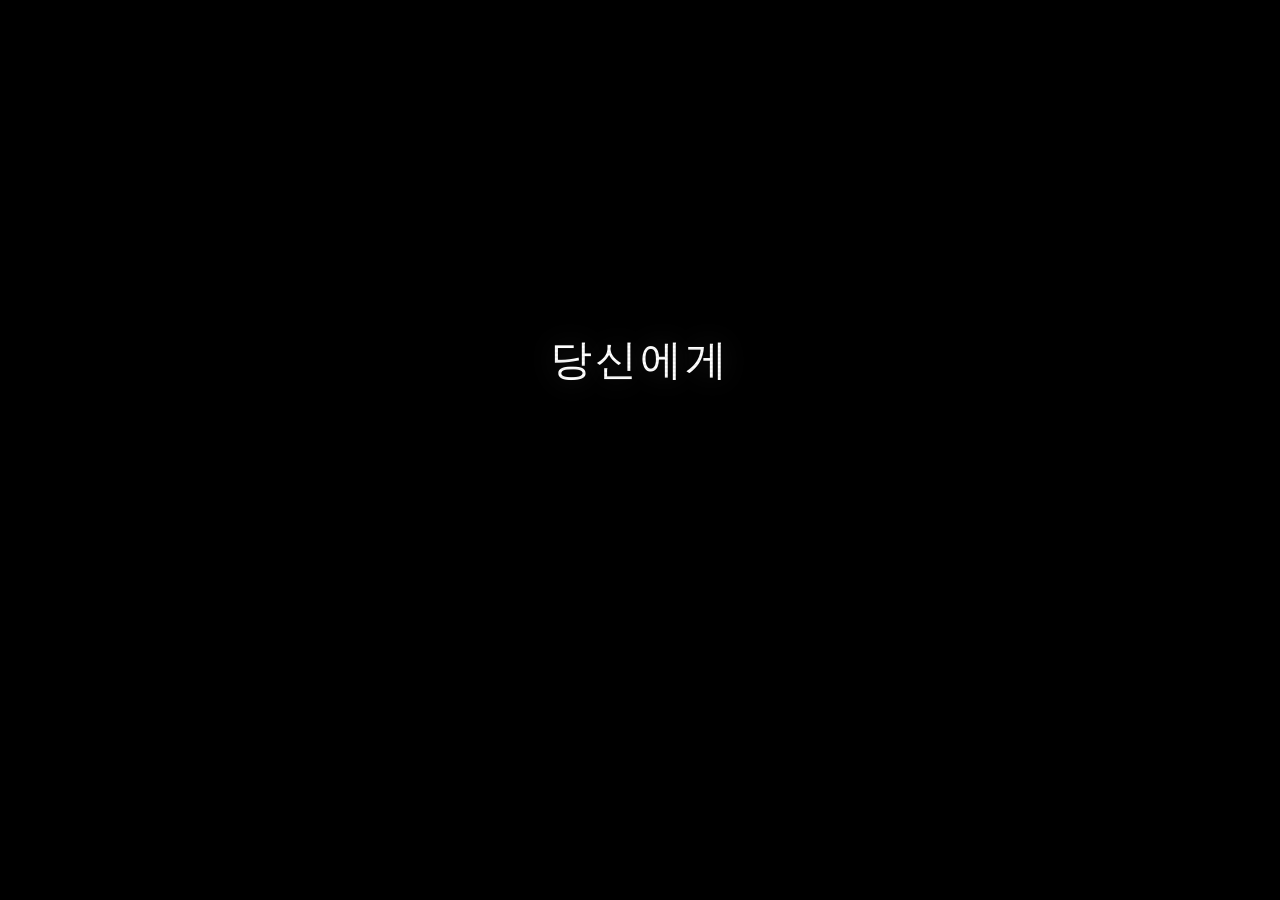
==== commit f59d8178: "Restore restart + second chance flow with game vs reality contrast Flow: hook → boot → encounter → c" ====
--- a/index.html
+++ b/index.html
@@ -67,7 +67,7 @@
 
         <!-- CHOICE SCENE -->
         <div id="scene-choice" class="scene">
-            <div id="choice-hud" class="hud">
+            <div class="hud">
                 <div class="hud-left">
                     <div class="hud-item">PLAYER: <span class="highlight">USER_01</span></div>
                     <div class="hud-item">STATUS: <span class="status-normal">NORMAL</span></div>
@@ -76,7 +76,7 @@
                     <div class="alert-badge">⚠ 흡연 권유 감지</div>
                 </div>
             </div>
-            <div id="choice-content" class="center-content">
+            <div class="center-content">
                 <div id="choice-context" class="choice-context"></div>
                 <div id="choice-question" class="choice-question"></div>
                 <div id="choice-options" class="choice-options">
@@ -95,20 +95,20 @@
                 </div>
                 <div class="hud-right">
                     <div class="stat-group">
-                        <div class="hud-item" id="bad-health-label">폐활량</div>
+                        <div class="hud-item">폐활량</div>
                         <div class="progress-bar"><div id="bad-health" class="progress-fill" style="width:100%"></div><span id="bad-health-text" class="progress-text">100%</span></div>
                     </div>
                     <div class="stat-group">
-                        <div class="hud-item" id="bad-stamina-label">체력</div>
+                        <div class="hud-item">체력</div>
                         <div class="progress-bar"><div id="bad-stamina" class="progress-fill" style="width:100%"></div><span id="bad-stamina-text" class="progress-text">100%</span></div>
                     </div>
                     <div class="stat-group">
-                        <div class="hud-item" id="bad-focus-label">집중력</div>
+                        <div class="hud-item">집중력</div>
                         <div class="progress-bar"><div id="bad-focus" class="progress-fill" style="width:100%"></div><span id="bad-focus-text" class="progress-text">100%</span></div>
                     </div>
                 </div>
             </div>
-            <div id="bad-content" class="center-content">
+            <div class="center-content">
                 <div id="bad-message"></div>
                 <div id="bad-submessage" class="bad-submessage"></div>
             </div>
@@ -123,25 +123,125 @@
 
         <!-- GAME OVER SCENE -->
         <div id="scene-gameover" class="scene">
-            <div id="gameover-content" class="center-content">
+            <div class="center-content">
                 <div id="gameover-title"></div>
                 <div id="gameover-cause" class="gameover-cause"></div>
-            </div>
-        </div>
-
-        <!-- REALITY SCENE -->
-        <div id="scene-reality" class="scene">
-            <div id="reality-content" class="center-content">
-                <div id="reality-msg-1" class="reality-message"></div>
-                <div id="reality-msg-2" class="reality-message reality-message-strong"></div>
-            </div>
-        </div>
-
-        <!-- FINAL MESSAGE SCENE -->
+                <div id="gameover-prompt"></div>
+                <div id="gameover-options" class="choice-options">
+                    <button id="restart-yes" class="choice-btn">[ YES ]</button>
+                    <button id="restart-no" class="choice-btn">[ NO ]</button>
+                </div>
+            </div>
+        </div>
+
+        <!-- RESTART SCENE -->
+        <div id="scene-restart" class="scene">
+            <div id="restart-log" class="terminal-text"></div>
+        </div>
+
+        <!-- SECOND ENCOUNTER SCENE -->
+        <div id="scene-encounter2" class="scene">
+            <div class="hud">
+                <div class="hud-left">
+                    <div class="hud-item">PLAYER: <span class="highlight">USER_01</span></div>
+                    <div class="hud-item">STATUS: <span class="status-normal">NORMAL</span></div>
+                </div>
+                <div class="hud-center">
+                    <div class="location-label">학교 뒤편</div>
+                </div>
+                <div class="hud-right">
+                    <div class="hud-item">HEALTH</div>
+                    <div class="progress-bar"><div class="progress-fill" style="width:100%"></div><span class="progress-text">100%</span></div>
+                </div>
+            </div>
+            <div class="game-world">
+                <div id="ground-enc2"></div>
+                <div class="character player-stopped">
+                    <div class="char-head"></div>
+                    <div class="char-body"></div>
+                    <div class="char-legs">
+                        <div class="char-leg left"></div>
+                        <div class="char-leg right"></div>
+                    </div>
+                </div>
+                <div class="character npc">
+                    <div class="char-head npc-head"></div>
+                    <div class="char-body npc-body"></div>
+                    <div class="char-legs">
+                        <div class="char-leg left"></div>
+                        <div class="char-leg right"></div>
+                    </div>
+                    <div class="npc-indicator">!</div>
+                </div>
+            </div>
+            <div id="system-alert-2" class="system-alert"></div>
+            <div id="dialogue-box-2" class="dialogue-box">
+                <div class="dialogue-name">NPC</div>
+                <div id="dialogue-text-2" class="dialogue-text"></div>
+            </div>
+        </div>
+
+        <!-- SECOND CHOICE SCENE -->
+        <div id="scene-choice2" class="scene">
+            <div class="hud">
+                <div class="hud-left">
+                    <div class="hud-item">PLAYER: <span class="highlight">USER_01</span></div>
+                    <div class="hud-item">STATUS: <span class="status-normal">NORMAL</span></div>
+                </div>
+                <div class="hud-center">
+                    <div class="alert-badge">⚠ 흡연 권유 감지</div>
+                </div>
+            </div>
+            <div class="center-content">
+                <div id="choice2-context" class="choice-context"></div>
+                <div id="choice2-question" class="choice-question"></div>
+                <div id="choice2-options" class="choice-options">
+                    <button id="choice2-1" class="choice-btn" data-choice="1">[ 1 ] 거절한다</button>
+                    <button id="choice2-2" class="choice-btn" data-choice="2">[ 2 ] 받아본다</button>
+                </div>
+            </div>
+        </div>
+
+        <!-- GOOD CHOICE SCENE -->
+        <div id="scene-good" class="scene">
+            <div class="hud">
+                <div class="hud-left">
+                    <div class="hud-item">PLAYER: <span class="highlight">USER_01</span></div>
+                    <div class="hud-item">STATUS: <span id="good-status" class="status-normal"></span></div>
+                </div>
+                <div class="hud-right">
+                    <div class="stat-group">
+                        <div class="hud-item">폐활량</div>
+                        <div class="progress-bar"><div id="good-health" class="progress-fill" style="width:100%"></div><span class="progress-text">100%</span></div>
+                    </div>
+                    <div class="stat-group">
+                        <div class="hud-item">체력</div>
+                        <div class="progress-bar"><div id="good-stamina" class="progress-fill" style="width:100%"></div><span class="progress-text">100%</span></div>
+                    </div>
+                    <div class="stat-group">
+                        <div class="hud-item">집중력</div>
+                        <div class="progress-bar"><div id="good-focus" class="progress-fill" style="width:100%"></div><span class="progress-text">100%</span></div>
+                    </div>
+                </div>
+            </div>
+            <div class="center-content">
+                <div id="good-message"></div>
+            </div>
+        </div>
+
+        <!-- FINAL CONTRAST SCENE -->
         <div id="scene-final" class="scene">
-            <div id="final-content" class="center-content">
-                <div id="final-msg" class="final-message"></div>
-                <div id="final-label" class="final-label"></div>
+            <div class="center-content">
+                <div id="final-msg-1" class="final-message"></div>
+                <div id="final-msg-2" class="final-message final-message-strong"></div>
+            </div>
+        </div>
+
+        <!-- END CARD SCENE -->
+        <div id="scene-end" class="scene">
+            <div class="center-content">
+                <div id="end-msg" class="final-message"></div>
+                <div id="end-label" class="end-label"></div>
             </div>
         </div>
     </div>
--- a/style.css
+++ b/style.css
@@ -898,13 +898,21 @@
     text-shadow: 0 0 30px rgba(255, 255, 255, 0.15);
 }
 
-/* ===== REALITY SCENE ===== */
-
-#scene-reality {
+/* ===== GOOD RESULT ===== */
+
+#good-message {
+    font-size: 28px;
+    letter-spacing: 4px;
+    color: var(--success);
+}
+
+/* ===== FINAL MESSAGE (game vs reality contrast) ===== */
+
+#scene-final {
     background: #000;
 }
 
-.reality-message {
+.final-message {
     font-family: var(--sans);
     font-size: 38px;
     color: var(--highlight);
@@ -913,29 +921,20 @@
     letter-spacing: 2px;
 }
 
-.reality-message-strong {
+.final-message-strong {
     font-size: 44px;
     font-weight: 700;
     color: #fff;
     text-shadow: 0 0 40px rgba(255, 255, 255, 0.15);
 }
 
-/* ===== FINAL MESSAGE ===== */
-
-#scene-final {
+/* ===== END CARD ===== */
+
+#scene-end {
     background: #000;
 }
 
-.final-message {
-    font-family: var(--sans);
-    font-size: 36px;
-    color: var(--highlight);
-    line-height: 1.8;
-    opacity: 0;
-    letter-spacing: 2px;
-}
-
-.final-label {
+.end-label {
     font-family: var(--sans);
     font-size: 52px;
     font-weight: 900;
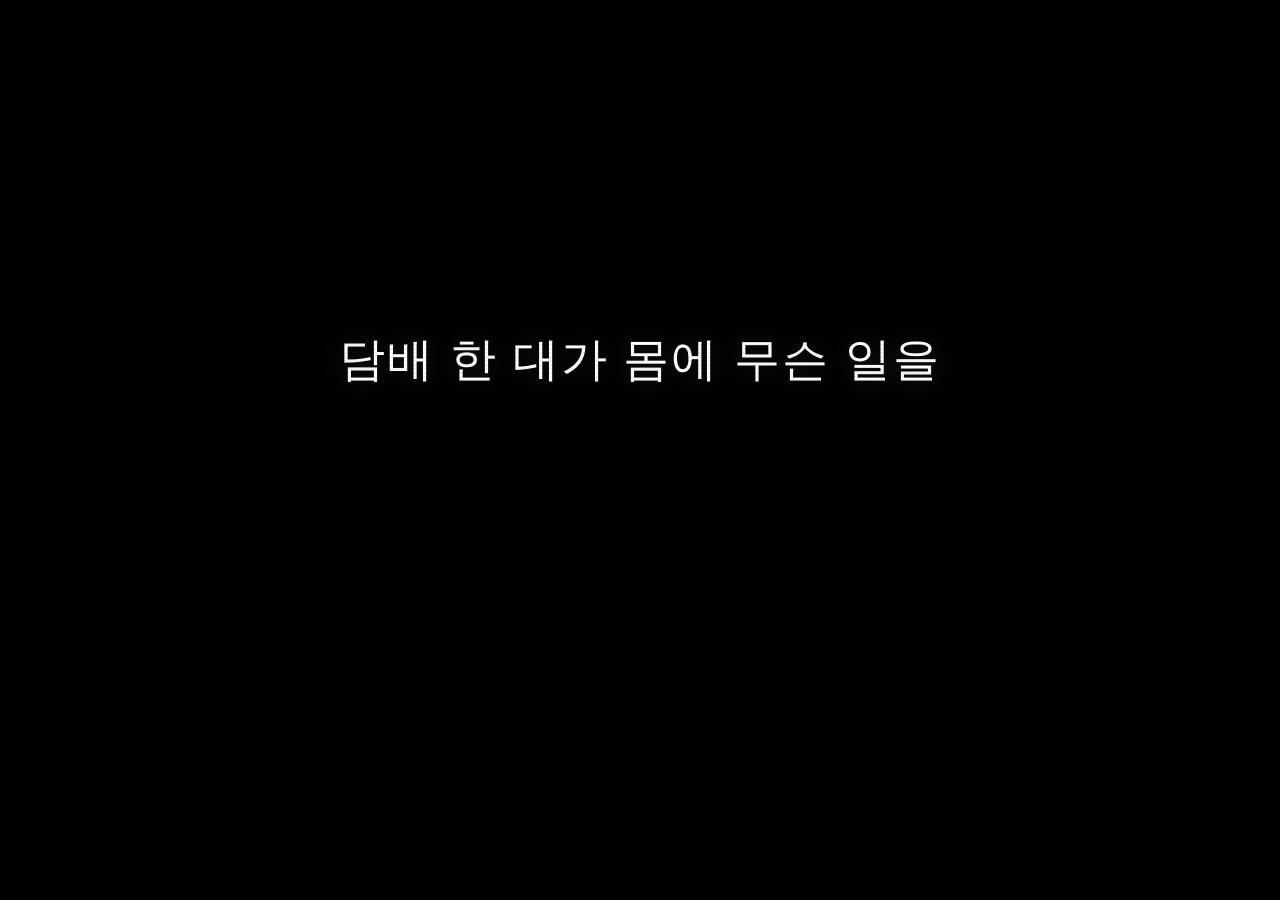
==== commit 387cad63: "Replace abstract error messages with real body damage scan The consequence of smoking was only shown" ====
--- a/index.html
+++ b/index.html
@@ -12,7 +12,7 @@
 
         <!-- HOOK SCENE -->
         <div id="scene-hook" class="scene">
-            <div id="hook-content" class="center-content">
+            <div class="center-content">
                 <div id="hook-text" class="hook-text"></div>
             </div>
         </div>
@@ -24,10 +24,10 @@
 
         <!-- ENCOUNTER SCENE -->
         <div id="scene-encounter" class="scene">
-            <div id="encounter-hud" class="hud">
-                <div class="hud-left">
-                    <div class="hud-item">PLAYER: <span class="highlight">USER_01</span></div>
-                    <div class="hud-item">STATUS: <span id="encounter-status" class="status-normal">NORMAL</span></div>
+            <div class="hud">
+                <div class="hud-left">
+                    <div class="hud-item">PLAYER: <span class="highlight">USER_01</span></div>
+                    <div class="hud-item">STATUS: <span class="status-normal">NORMAL</span></div>
                 </div>
                 <div class="hud-center">
                     <div class="location-label">학교 뒤편</div>
@@ -37,7 +37,7 @@
                     <div class="progress-bar"><div class="progress-fill" style="width:100%"></div><span class="progress-text">100%</span></div>
                 </div>
             </div>
-            <div id="encounter-world" class="game-world">
+            <div class="game-world">
                 <div id="ground-enc"></div>
                 <div id="player-enc" class="character player-stopped">
                     <div class="char-head"></div>
@@ -54,7 +54,7 @@
                         <div class="char-leg left"></div>
                         <div class="char-leg right"></div>
                     </div>
-                    <div id="npc-indicator" class="npc-indicator">!</div>
+                    <div class="npc-indicator">!</div>
                 </div>
                 <div id="smoke-particles" class="smoke-particles"></div>
             </div>
@@ -80,44 +80,72 @@
                 <div id="choice-context" class="choice-context"></div>
                 <div id="choice-question" class="choice-question"></div>
                 <div id="choice-options" class="choice-options">
-                    <button id="choice-1" class="choice-btn" data-choice="1">[ 1 ] 거절한다</button>
-                    <button id="choice-2" class="choice-btn" data-choice="2">[ 2 ] 받아본다</button>
-                </div>
-            </div>
-        </div>
-
-        <!-- BAD CHOICE SCENE -->
-        <div id="scene-bad" class="scene">
-            <div id="bad-hud" class="hud">
-                <div class="hud-left">
-                    <div class="hud-item">PLAYER: <span class="highlight">USER_01</span></div>
-                    <div class="hud-item">STATUS: <span id="bad-status"></span></div>
+                    <button id="choice-1" class="choice-btn">[ 1 ] 거절한다</button>
+                    <button id="choice-2" class="choice-btn">[ 2 ] 받아본다</button>
+                </div>
+            </div>
+        </div>
+
+        <!-- BODY DAMAGE SCAN SCENE -->
+        <div id="scene-damage" class="scene">
+            <div class="hud">
+                <div class="hud-left">
+                    <div class="hud-item">PLAYER: <span class="highlight">USER_01</span></div>
+                    <div class="hud-item">STATUS: <span id="damage-status" class="status-normal">NORMAL</span></div>
+                </div>
+                <div class="hud-center">
+                    <div id="damage-badge" class="alert-badge">흡연 후 신체 스캔</div>
                 </div>
                 <div class="hud-right">
-                    <div class="stat-group">
-                        <div class="hud-item">폐활량</div>
-                        <div class="progress-bar"><div id="bad-health" class="progress-fill" style="width:100%"></div><span id="bad-health-text" class="progress-text">100%</span></div>
-                    </div>
-                    <div class="stat-group">
-                        <div class="hud-item">체력</div>
-                        <div class="progress-bar"><div id="bad-stamina" class="progress-fill" style="width:100%"></div><span id="bad-stamina-text" class="progress-text">100%</span></div>
-                    </div>
-                    <div class="stat-group">
-                        <div class="hud-item">집중력</div>
-                        <div class="progress-bar"><div id="bad-focus" class="progress-fill" style="width:100%"></div><span id="bad-focus-text" class="progress-text">100%</span></div>
-                    </div>
-                </div>
-            </div>
-            <div class="center-content">
-                <div id="bad-message"></div>
-                <div id="bad-submessage" class="bad-submessage"></div>
-            </div>
-        </div>
-
-        <!-- ERROR SCENE -->
-        <div id="scene-error" class="scene">
-            <div id="error-content">
-                <div id="error-messages"></div>
+                    <div class="hud-item">니코틴 의존도</div>
+                    <div class="progress-bar"><div id="nicotine-fill" class="progress-fill addiction" style="width:0%"></div><span id="nicotine-text" class="progress-text">0%</span></div>
+                </div>
+            </div>
+
+            <div class="damage-layout">
+                <div class="body-panel">
+                    <svg id="body-svg" viewBox="0 0 360 520" xmlns="http://www.w3.org/2000/svg">
+                        <g id="body-outline">
+                            <ellipse cx="180" cy="62" rx="44" ry="52"/>
+                            <rect x="164" y="108" width="32" height="28"/>
+                            <path d="M180 132 C 138 132, 104 148, 98 186 L 90 292 C 87 330, 94 362, 102 396 L 106 470 L 254 470 L 258 396 C 266 362, 273 330, 270 292 L 262 186 C 256 148, 222 132, 180 132 Z"/>
+                        </g>
+
+                        <path class="organ-detail" d="M180 136 L180 190 M180 190 L 162 208 M180 190 L 198 208"/>
+
+                        <g id="organ-lungs" class="organ">
+                            <path d="M174 192 C 148 190, 122 212, 116 256 C 110 302, 116 342, 138 358 C 158 372, 176 360, 177 328 L 177 194 Z"/>
+                            <path d="M186 192 C 212 190, 238 212, 244 256 C 250 302, 244 342, 222 358 C 202 372, 184 360, 183 328 L 183 194 Z"/>
+                        </g>
+
+                        <g id="tar-blobs">
+                            <circle cx="140" cy="248" r="13"/>
+                            <circle cx="152" cy="300" r="17"/>
+                            <circle cx="131" cy="322" r="11"/>
+                            <circle cx="158" cy="262" r="9"/>
+                            <circle cx="220" cy="244" r="14"/>
+                            <circle cx="206" cy="302" r="16"/>
+                            <circle cx="232" cy="324" r="11"/>
+                            <circle cx="198" cy="260" r="9"/>
+                        </g>
+
+                        <g id="organ-brain" class="organ">
+                            <path d="M180 36 C 199 29, 216 41, 213 58 C 218 69, 209 83, 194 83 L 166 83 C 151 83, 142 69, 147 58 C 144 41, 161 29, 180 36 Z"/>
+                        </g>
+                        <path id="brain-folds" class="organ-detail" d="M180 33 L180 83 M164 44 C 174 50, 172 62, 161 66 M196 44 C 186 50, 188 62, 199 66"/>
+
+                        <path id="organ-heart" class="organ" d="M180 268 C 177 250, 154 247, 152 270 C 150 294, 180 314, 180 314 C 180 314, 208 294, 206 270 C 204 247, 183 250, 180 268 Z"/>
+                    </svg>
+                    <div id="scan-line" class="scan-line"></div>
+                </div>
+
+                <div class="damage-panel">
+                    <div id="damage-step" class="damage-step-label"></div>
+                    <div id="damage-organ" class="damage-organ-name"></div>
+                    <div id="damage-facts" class="damage-facts"></div>
+                    <div id="damage-meters" class="damage-meters"></div>
+                    <div id="damage-summary" class="damage-summary"></div>
+                </div>
             </div>
         </div>
 
@@ -196,8 +224,8 @@
                 <div id="choice2-context" class="choice-context"></div>
                 <div id="choice2-question" class="choice-question"></div>
                 <div id="choice2-options" class="choice-options">
-                    <button id="choice2-1" class="choice-btn" data-choice="1">[ 1 ] 거절한다</button>
-                    <button id="choice2-2" class="choice-btn" data-choice="2">[ 2 ] 받아본다</button>
+                    <button id="choice2-1" class="choice-btn">[ 1 ] 거절한다</button>
+                    <button id="choice2-2" class="choice-btn">[ 2 ] 받아본다</button>
                 </div>
             </div>
         </div>
@@ -209,27 +237,17 @@
                     <div class="hud-item">PLAYER: <span class="highlight">USER_01</span></div>
                     <div class="hud-item">STATUS: <span id="good-status" class="status-normal"></span></div>
                 </div>
-                <div class="hud-right">
-                    <div class="stat-group">
-                        <div class="hud-item">폐활량</div>
-                        <div class="progress-bar"><div id="good-health" class="progress-fill" style="width:100%"></div><span class="progress-text">100%</span></div>
-                    </div>
-                    <div class="stat-group">
-                        <div class="hud-item">체력</div>
-                        <div class="progress-bar"><div id="good-stamina" class="progress-fill" style="width:100%"></div><span class="progress-text">100%</span></div>
-                    </div>
-                    <div class="stat-group">
-                        <div class="hud-item">집중력</div>
-                        <div class="progress-bar"><div id="good-focus" class="progress-fill" style="width:100%"></div><span class="progress-text">100%</span></div>
-                    </div>
+                <div class="hud-center">
+                    <div class="location-label">학교 뒤편</div>
                 </div>
             </div>
             <div class="center-content">
                 <div id="good-message"></div>
-            </div>
-        </div>
-
-        <!-- FINAL CONTRAST SCENE -->
+                <div id="good-stats" class="good-stats"></div>
+            </div>
+        </div>
+
+        <!-- GAME VS REALITY SCENE -->
         <div id="scene-final" class="scene">
             <div class="center-content">
                 <div id="final-msg-1" class="final-message"></div>
--- a/style.css
+++ b/style.css
@@ -697,71 +697,251 @@
     box-shadow: 0 0 30px rgba(74, 158, 255, 0.2);
 }
 
-/* ===== BAD RESULT ===== */
-
-#bad-message {
-    font-size: 28px;
-    letter-spacing: 4px;
+/* ===== BODY DAMAGE SCAN ===== */
+
+.damage-layout {
+    flex: 1;
+    display: flex;
+    align-items: center;
+    gap: 40px;
+    padding: 20px 70px 40px;
+    min-height: 0;
+}
+
+.body-panel {
+    position: relative;
+    flex: 0 0 34%;
+    height: 100%;
+    display: flex;
+    align-items: center;
+    justify-content: center;
+}
+
+#body-svg {
+    height: 92%;
+    max-width: 100%;
+    overflow: visible;
+}
+
+#body-outline * {
+    fill: rgba(74, 158, 255, 0.035);
+    stroke: rgba(74, 158, 255, 0.28);
+    stroke-width: 2;
+}
+
+.organ-detail {
+    fill: none;
+    stroke: rgba(74, 158, 255, 0.45);
+    stroke-width: 2;
+    stroke-linecap: round;
+}
+
+#body-svg .organ path,
+#body-svg path.organ {
+    fill: rgba(74, 158, 255, 0.16);
+    stroke: rgba(74, 158, 255, 0.8);
+    stroke-width: 2;
+    transition: fill 1.4s ease, stroke 1.4s ease;
+}
+
+#body-svg .organ {
+    opacity: 0.38;
+    transition: opacity 0.6s ease, filter 0.6s ease;
+}
+
+#body-svg .organ.active {
+    opacity: 1;
+    filter: drop-shadow(0 0 14px rgba(74, 158, 255, 0.65));
+}
+
+#body-svg .organ.damaged {
+    opacity: 1;
+    filter: drop-shadow(0 0 16px rgba(255, 34, 68, 0.5));
+}
+
+#body-svg .organ.damaged path,
+#body-svg path.organ.damaged {
+    fill: rgba(16, 11, 8, 0.96);
+    stroke: var(--error);
+}
+
+#tar-blobs circle {
+    fill: #070504;
+    opacity: 0;
+    transform: scale(0);
+    transform-box: fill-box;
+    transform-origin: center;
+    transition: transform 0.7s cubic-bezier(0.34, 1.3, 0.64, 1), opacity 0.7s ease;
+}
+
+#tar-blobs.visible circle {
+    opacity: 0.92;
+    transform: scale(1);
+}
+
+#tar-blobs.visible circle:nth-child(2) { transition-delay: 0.12s; }
+#tar-blobs.visible circle:nth-child(3) { transition-delay: 0.24s; }
+#tar-blobs.visible circle:nth-child(4) { transition-delay: 0.36s; }
+#tar-blobs.visible circle:nth-child(5) { transition-delay: 0.1s; }
+#tar-blobs.visible circle:nth-child(6) { transition-delay: 0.22s; }
+#tar-blobs.visible circle:nth-child(7) { transition-delay: 0.34s; }
+#tar-blobs.visible circle:nth-child(8) { transition-delay: 0.44s; }
+
+.scan-line {
+    position: absolute;
+    left: 6%;
+    width: 88%;
+    height: 3px;
+    top: 0;
+    background: linear-gradient(90deg, transparent, var(--accent), transparent);
+    box-shadow: 0 0 22px rgba(74, 158, 255, 0.8);
+    opacity: 0;
+    pointer-events: none;
+}
+
+.scan-line.scanning {
+    animation: scanSweep 1.6s ease-in-out;
+}
+
+@keyframes scanSweep {
+    0% { top: 2%; opacity: 0; }
+    12% { opacity: 1; }
+    88% { opacity: 1; }
+    100% { top: 96%; opacity: 0; }
+}
+
+.damage-panel {
+    flex: 1;
+    display: flex;
+    flex-direction: column;
+    justify-content: center;
+    min-width: 0;
+}
+
+.damage-step-label {
+    font-size: 17px;
+    letter-spacing: 5px;
+    color: var(--text-dim);
+    margin-bottom: 14px;
+}
+
+.damage-step-label.warn {
     color: var(--warning);
 }
 
-.bad-submessage {
+.damage-organ-name {
+    font-family: var(--sans);
+    font-size: 52px;
+    font-weight: 700;
+    color: var(--highlight);
+    line-height: 1.1;
+    margin-bottom: 4px;
+}
+
+.damage-organ-name::after {
+    content: attr(data-sub);
+    display: block;
+    font-family: var(--mono);
+    font-size: 15px;
+    font-weight: 400;
+    letter-spacing: 5px;
+    color: var(--text-dim);
+    margin-top: 6px;
+}
+
+.damage-facts {
+    margin: 22px 0 6px;
+    min-height: 150px;
+}
+
+.damage-fact {
+    font-family: var(--sans);
+    font-size: 24px;
+    color: var(--warning);
+    line-height: 1.5;
+    padding: 5px 0 5px 18px;
+    border-left: 3px solid var(--warning);
+    margin-bottom: 12px;
+    opacity: 0;
+    transform: translateX(-12px);
+    transition: opacity 0.4s ease, transform 0.4s ease;
+}
+
+.damage-fact.visible {
+    opacity: 1;
+    transform: translateX(0);
+}
+
+.damage-meters {
+    display: flex;
+    flex-direction: column;
+    gap: 12px;
+    margin-top: 10px;
+}
+
+.dmg-meter {
+    opacity: 0;
+    transform: translateY(8px);
+    transition: opacity 0.45s ease, transform 0.45s ease;
+    max-width: 480px;
+}
+
+.dmg-meter.visible {
+    opacity: 1;
+    transform: translateY(0);
+}
+
+.dmg-meter-head {
+    display: flex;
+    justify-content: space-between;
+    align-items: baseline;
     font-family: var(--sans);
     font-size: 16px;
     color: var(--text-dim);
-    margin-top: 16px;
+    margin-bottom: 5px;
+}
+
+.dmg-meter-val {
+    font-family: var(--mono);
+    font-size: 20px;
+    color: var(--error);
     letter-spacing: 1px;
-    opacity: 0;
-    transition: opacity 0.5s;
-}
-
-.bad-submessage.visible {
+}
+
+.dmg-meter-bar {
+    height: 12px;
+    background: rgba(255, 34, 68, 0.1);
+    border: 1px solid rgba(255, 34, 68, 0.28);
+}
+
+.dmg-meter-fill {
+    height: 100%;
+    width: 100%;
+    background: var(--error);
+    transition: width 1.1s ease;
+}
+
+.damage-summary {
+    font-family: var(--sans);
+    font-size: 30px;
+    font-weight: 700;
+    color: var(--error);
+    letter-spacing: 1px;
+    margin-top: 24px;
+    opacity: 0;
+    transform: translateY(8px);
+    transition: opacity 0.6s ease, transform 0.6s ease;
+    text-shadow: 0 0 30px rgba(255, 34, 68, 0.35);
+}
+
+.damage-summary.visible {
     opacity: 1;
-}
-
-/* ===== ERROR SCENE ===== */
-
-#error-content {
-    position: relative;
-    width: 100%;
-    height: 100%;
-    background: var(--bg);
-    overflow: hidden;
-}
-
-#error-messages {
-    padding: 60px;
-    font-size: 20px;
-}
-
-.error-line {
-    margin-bottom: 12px;
-    opacity: 0;
-    animation: fadeInLine 0.2s ease forwards;
-}
-
-.error-line.warning {
-    color: var(--warning);
-}
-
-.error-line.error {
-    color: var(--error);
-}
-
-.error-line.critical {
-    color: var(--error);
-    font-size: 28px;
-    font-weight: bold;
-    letter-spacing: 3px;
-}
-
-.error-line.smoking-warning {
-    font-family: var(--sans);
-    color: var(--warning);
-    font-size: 18px;
-    padding: 6px 0;
-    border-left: 3px solid var(--warning);
-    padding-left: 12px;
+    transform: translateY(0);
+}
+
+.progress-fill.addiction {
+    background: var(--error);
+    transition: width 1.2s ease;
 }
 
 /* ===== GLITCH ===== */
@@ -858,52 +1038,71 @@
     font-size: 20px;
 }
 
+/* ===== HOOK SCENE ===== */
+
+#scene-hook {
+    background: #000;
+}
+
+.hook-text {
+    font-family: var(--sans);
+    font-size: 46px;
+    color: #fff;
+    letter-spacing: 2px;
+    opacity: 0;
+    text-shadow: 0 0 30px rgba(255, 255, 255, 0.15);
+}
+
+.boot-title {
+    font-size: 28px;
+    letter-spacing: 6px;
+    margin-top: 20px;
+    color: var(--highlight);
+}
+
 /* ===== GOOD RESULT ===== */
 
 #good-message {
-    font-size: 28px;
+    font-size: 34px;
     letter-spacing: 4px;
     color: var(--success);
 }
 
-/* ===== SYSTEM STATUS DISPLAY ===== */
-
-.system-status-display {
-    position: absolute;
-    bottom: 30px;
-    left: 50%;
-    transform: translateX(-50%);
-    display: flex;
-    gap: 16px;
-    font-size: 16px;
-    letter-spacing: 3px;
-    padding: 12px 32px;
-    border: 1px solid rgba(34, 204, 102, 0.2);
-    background: rgba(10, 10, 15, 0.8);
-    z-index: 10;
-}
-
-/* ===== HOOK SCENE ===== */
-
-#scene-hook {
-    background: #000;
-}
-
-.hook-text {
-    font-family: var(--sans);
-    font-size: 42px;
-    color: #fff;
-    letter-spacing: 3px;
-    opacity: 0;
-    text-shadow: 0 0 30px rgba(255, 255, 255, 0.15);
-}
-
-/* ===== GOOD RESULT ===== */
-
-#good-message {
-    font-size: 28px;
-    letter-spacing: 4px;
+.good-stats {
+    margin-top: 34px;
+    display: flex;
+    flex-direction: column;
+    gap: 10px;
+    min-width: 420px;
+}
+
+.good-stat-row {
+    display: flex;
+    justify-content: space-between;
+    align-items: baseline;
+    padding: 10px 20px;
+    border: 1px solid rgba(34, 204, 102, 0.25);
+    background: rgba(34, 204, 102, 0.06);
+    opacity: 0;
+    transform: translateY(8px);
+    transition: opacity 0.4s ease, transform 0.4s ease;
+}
+
+.good-stat-row.visible {
+    opacity: 1;
+    transform: translateY(0);
+}
+
+.good-stat-label {
+    font-family: var(--sans);
+    font-size: 18px;
+    color: var(--text);
+}
+
+.good-stat-value {
+    font-size: 22px;
     color: var(--success);
+    letter-spacing: 2px;
 }
 
 /* ===== FINAL MESSAGE (game vs reality contrast) ===== */
